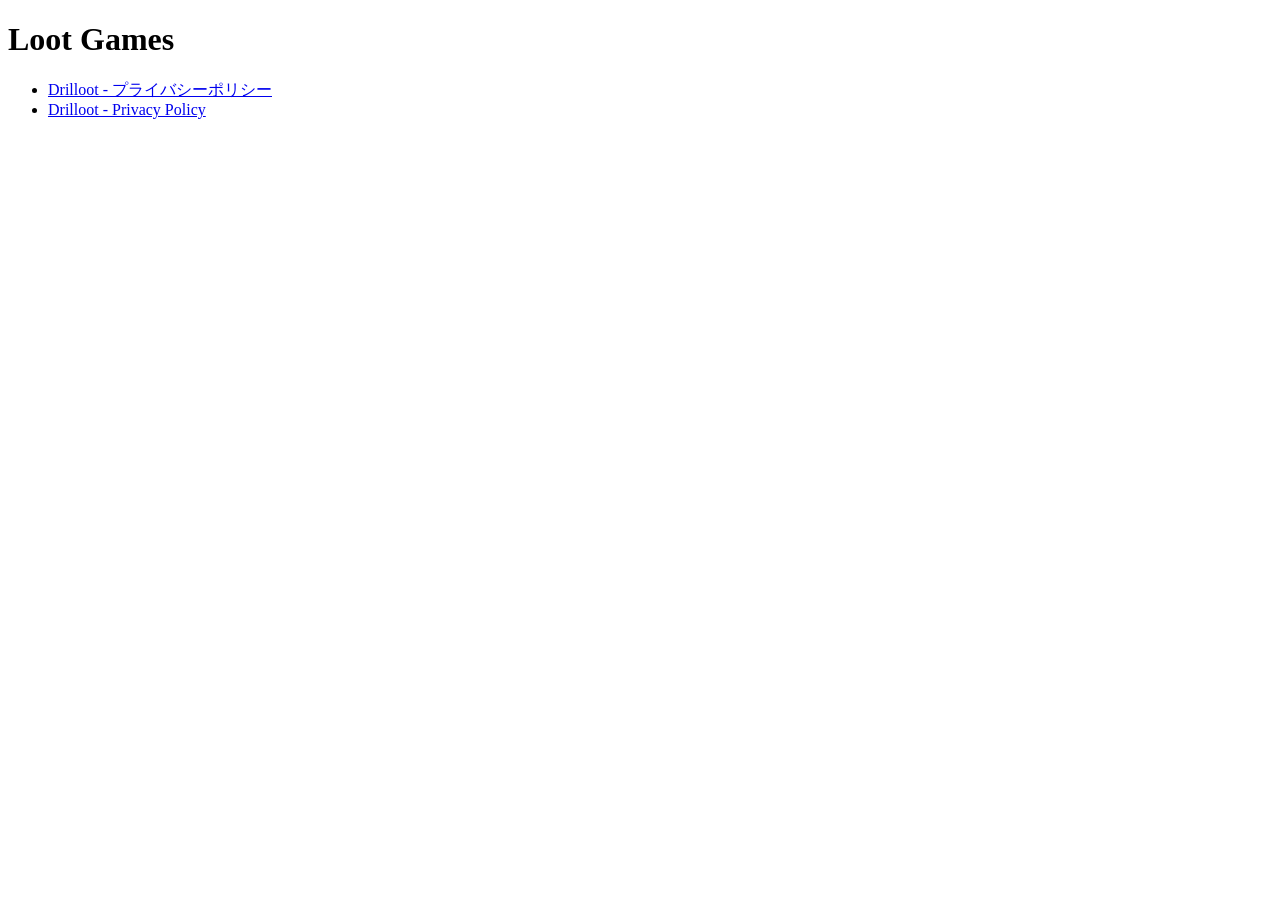
==== index.html @ 84f42abe "Add index.html" ====
<!DOCTYPE html>
<html lang="ja">
<head>
<meta charset="UTF-8">
<meta name="viewport" content="width=device-width, initial-scale=1.0">
<title>Loot Games</title>
</head>
<body>
<h1>Loot Games</h1>
<ul>
<li><a href="/legal/drilloot/privacy-policy.html">Drilloot - プライバシーポリシー</a></li>
<li><a href="/legal/drilloot/privacy-policy-en.html">Drilloot - Privacy Policy</a></li>
</ul>
</body>
</html>
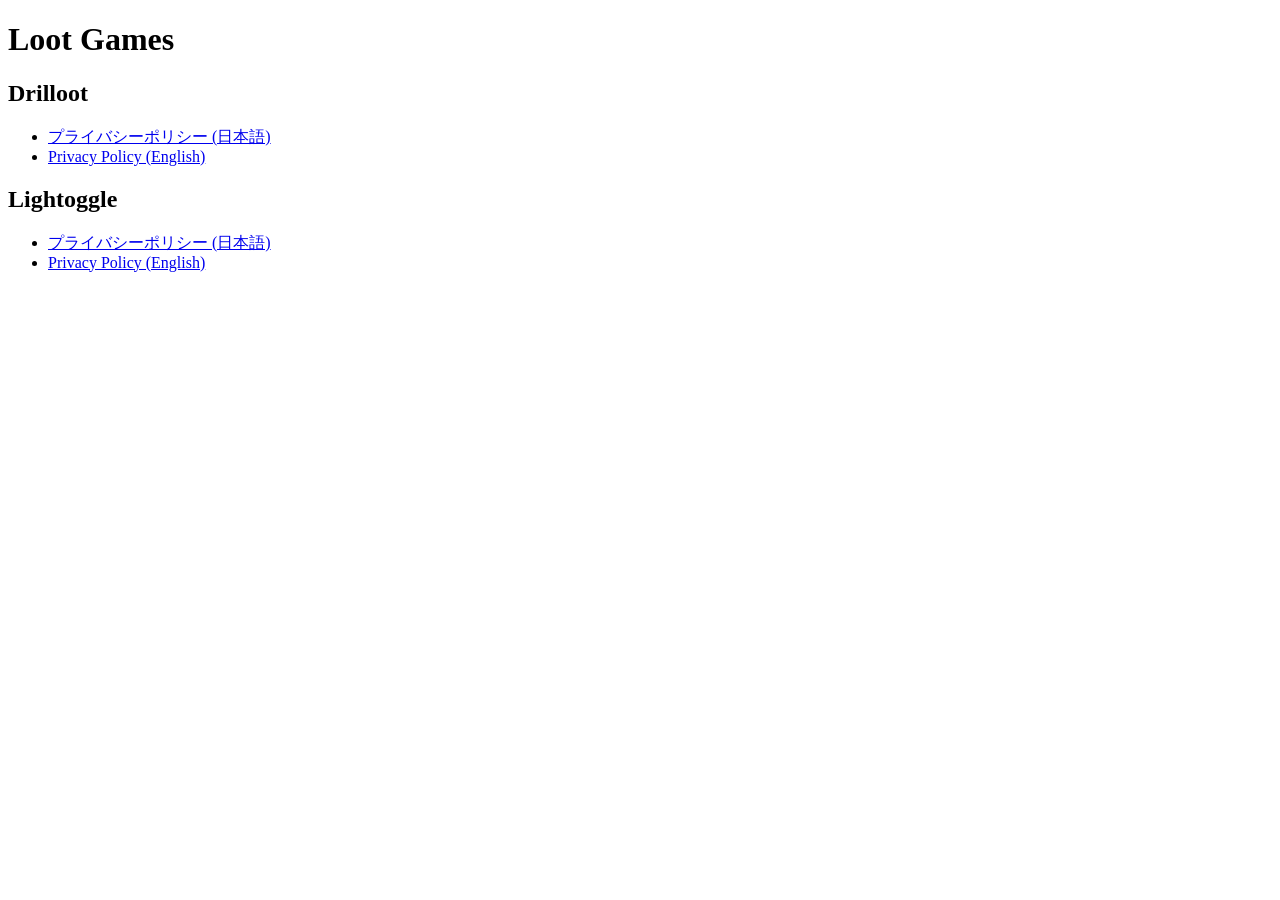
==== commit f8d83058: "Update index.html" ====
--- a/index.html
+++ b/index.html
@@ -7,9 +7,15 @@
 </head>
 <body>
 <h1>Loot Games</h1>
+<h2>Drilloot</h2>
 <ul>
-<li><a href="/legal/drilloot/privacy-policy.html">Drilloot - プライバシーポリシー</a></li>
-<li><a href="/legal/drilloot/privacy-policy-en.html">Drilloot - Privacy Policy</a></li>
+<li><a href="/legal/drilloot/privacy-policy.html">プライバシーポリシー (日本語)</a></li>
+<li><a href="/legal/drilloot/privacy-policy-en.html">Privacy Policy (English)</a></li>
+</ul>
+<h2>Lightoggle</h2>
+<ul>
+<li><a href="/legal/lightoggle/privacy-policy.html">プライバシーポリシー (日本語)</a></li>
+<li><a href="/legal/lightoggle/privacy-policy-en.html">Privacy Policy (English)</a></li>
 </ul>
 </body>
 </html>
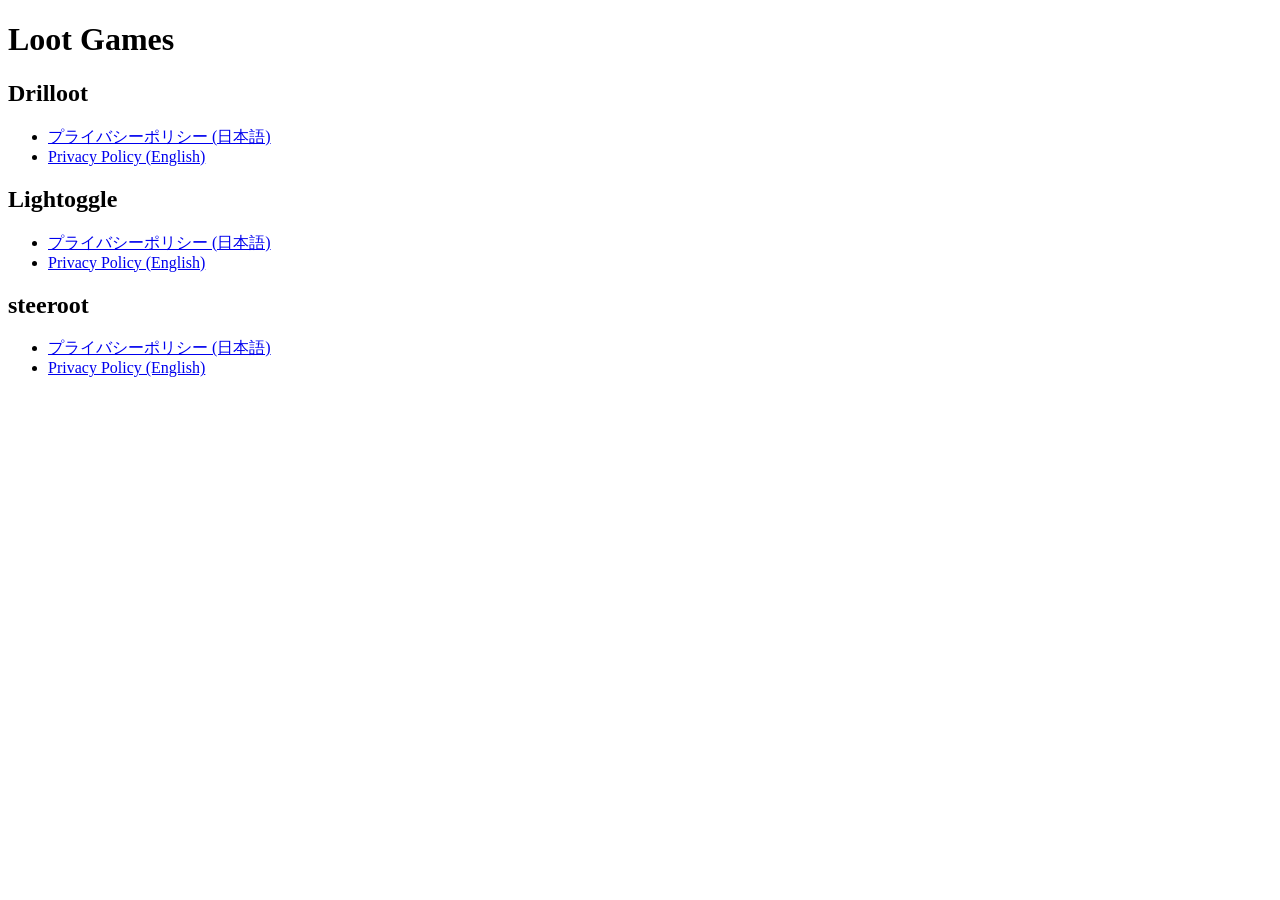
==== commit 477603c1: "Add steeroot to landing page Co-Authored-By: Claude Opus 4.7 (1M context) <noreply@anthropic.com>" ====
--- a/index.html
+++ b/index.html
@@ -17,5 +17,10 @@
 <li><a href="/legal/lightoggle/privacy-policy.html">プライバシーポリシー (日本語)</a></li>
 <li><a href="/legal/lightoggle/privacy-policy-en.html">Privacy Policy (English)</a></li>
 </ul>
+<h2>steeroot</h2>
+<ul>
+<li><a href="/legal/steeroot/privacy-policy.html">プライバシーポリシー (日本語)</a></li>
+<li><a href="/legal/steeroot/privacy-policy-en.html">Privacy Policy (English)</a></li>
+</ul>
 </body>
 </html>
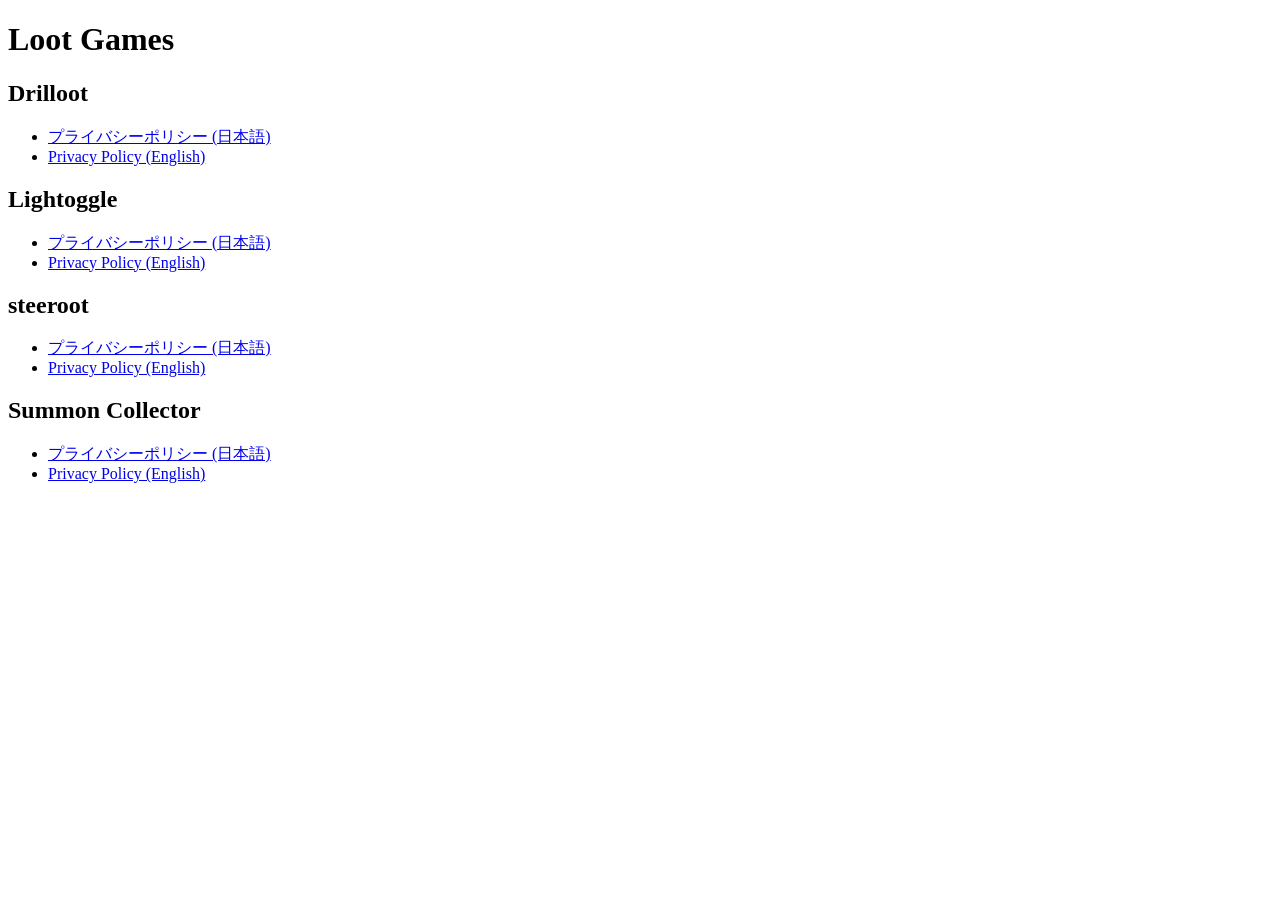
==== commit 5fda5a94: "Add Summon Collector privacy-policy links" ====
--- a/index.html
+++ b/index.html
@@ -22,5 +22,10 @@
 <li><a href="/legal/steeroot/privacy-policy.html">プライバシーポリシー (日本語)</a></li>
 <li><a href="/legal/steeroot/privacy-policy-en.html">Privacy Policy (English)</a></li>
 </ul>
+<h2>Summon Collector</h2>
+<ul>
+<li><a href="/legal/summon-collector/privacy-policy.html">プライバシーポリシー (日本語)</a></li>
+<li><a href="/legal/summon-collector/privacy-policy-en.html">Privacy Policy (English)</a></li>
+</ul>
 </body>
 </html>
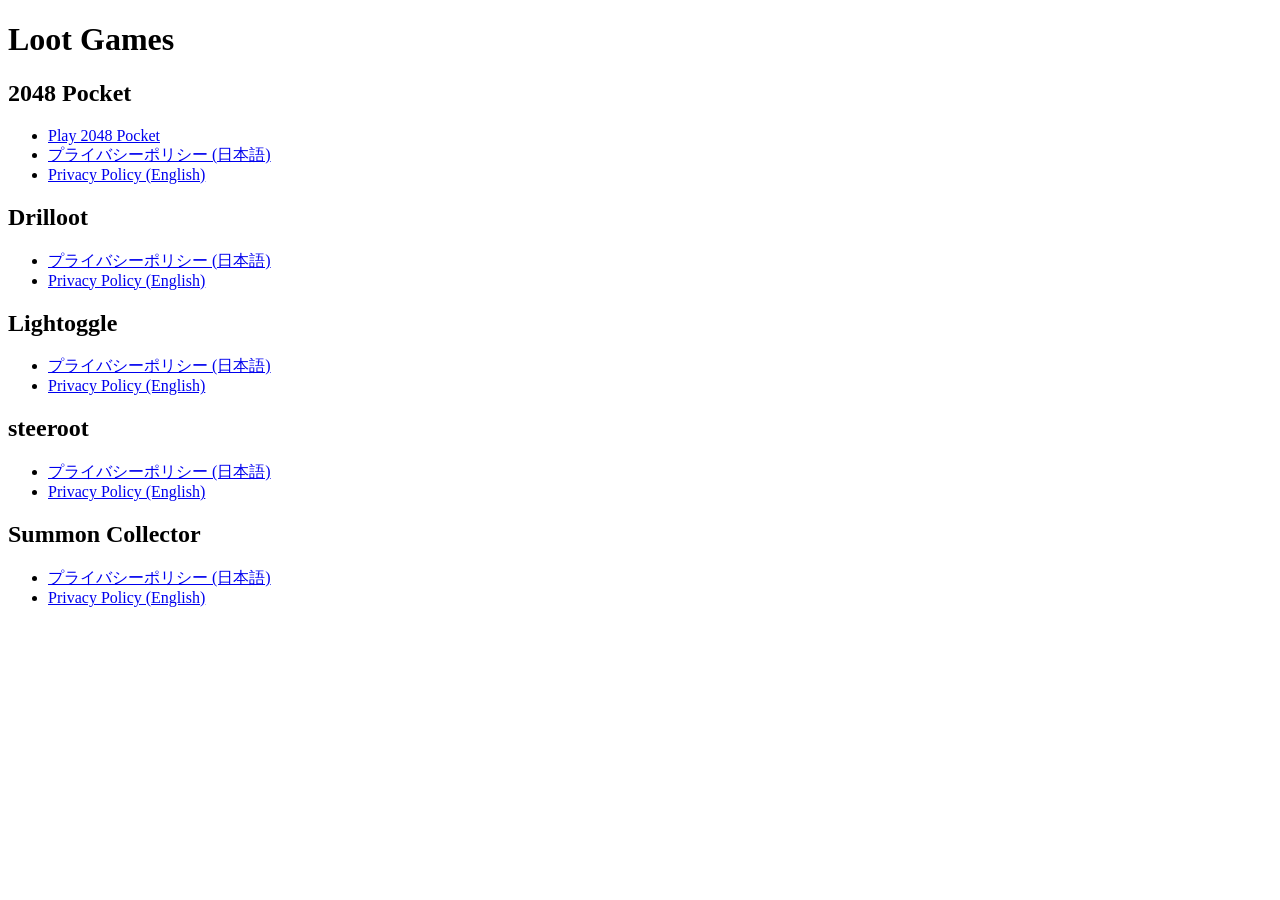
==== commit 167deedf: "Publish 2048 Pocket on GitHub Pages" ====
--- a/index.html
+++ b/index.html
@@ -7,6 +7,12 @@
 </head>
 <body>
 <h1>Loot Games</h1>
+<h2>2048 Pocket</h2>
+<ul>
+<li><a href="/2048-pocket/">Play 2048 Pocket</a></li>
+<li><a href="/legal/merge-tiles/privacy-policy.html">プライバシーポリシー (日本語)</a></li>
+<li><a href="/legal/merge-tiles/privacy-policy-en.html">Privacy Policy (English)</a></li>
+</ul>
 <h2>Drilloot</h2>
 <ul>
 <li><a href="/legal/drilloot/privacy-policy.html">プライバシーポリシー (日本語)</a></li>
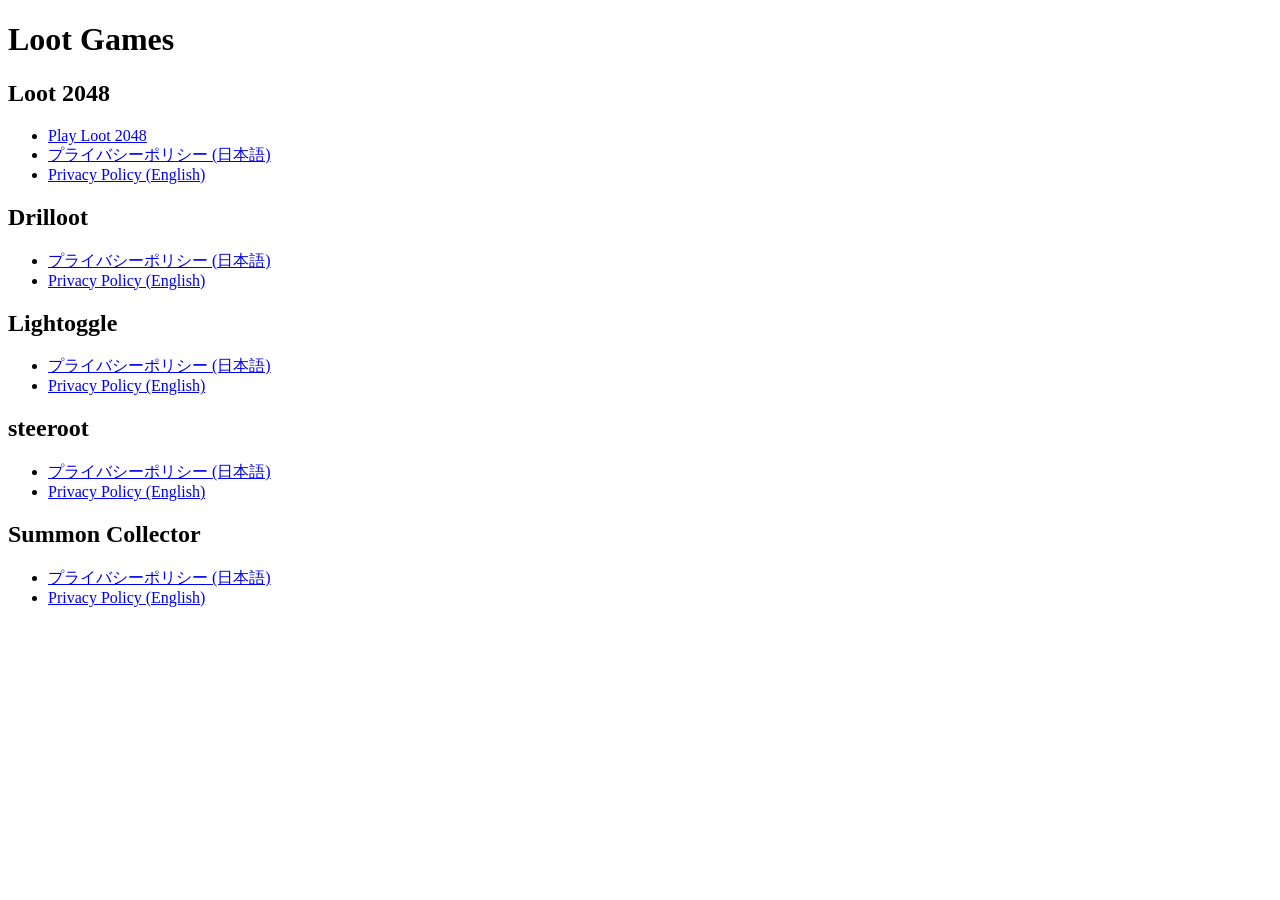
==== commit c0aef1b2: "Update Loot Games root link" ====
--- a/index.html
+++ b/index.html
@@ -7,9 +7,9 @@
 </head>
 <body>
 <h1>Loot Games</h1>
-<h2>2048 Pocket</h2>
+<h2>Loot 2048</h2>
 <ul>
-<li><a href="/2048-pocket/">Play 2048 Pocket</a></li>
+<li><a href="/loot-2048/">Play Loot 2048</a></li>
 <li><a href="/legal/merge-tiles/privacy-policy.html">プライバシーポリシー (日本語)</a></li>
 <li><a href="/legal/merge-tiles/privacy-policy-en.html">Privacy Policy (English)</a></li>
 </ul>
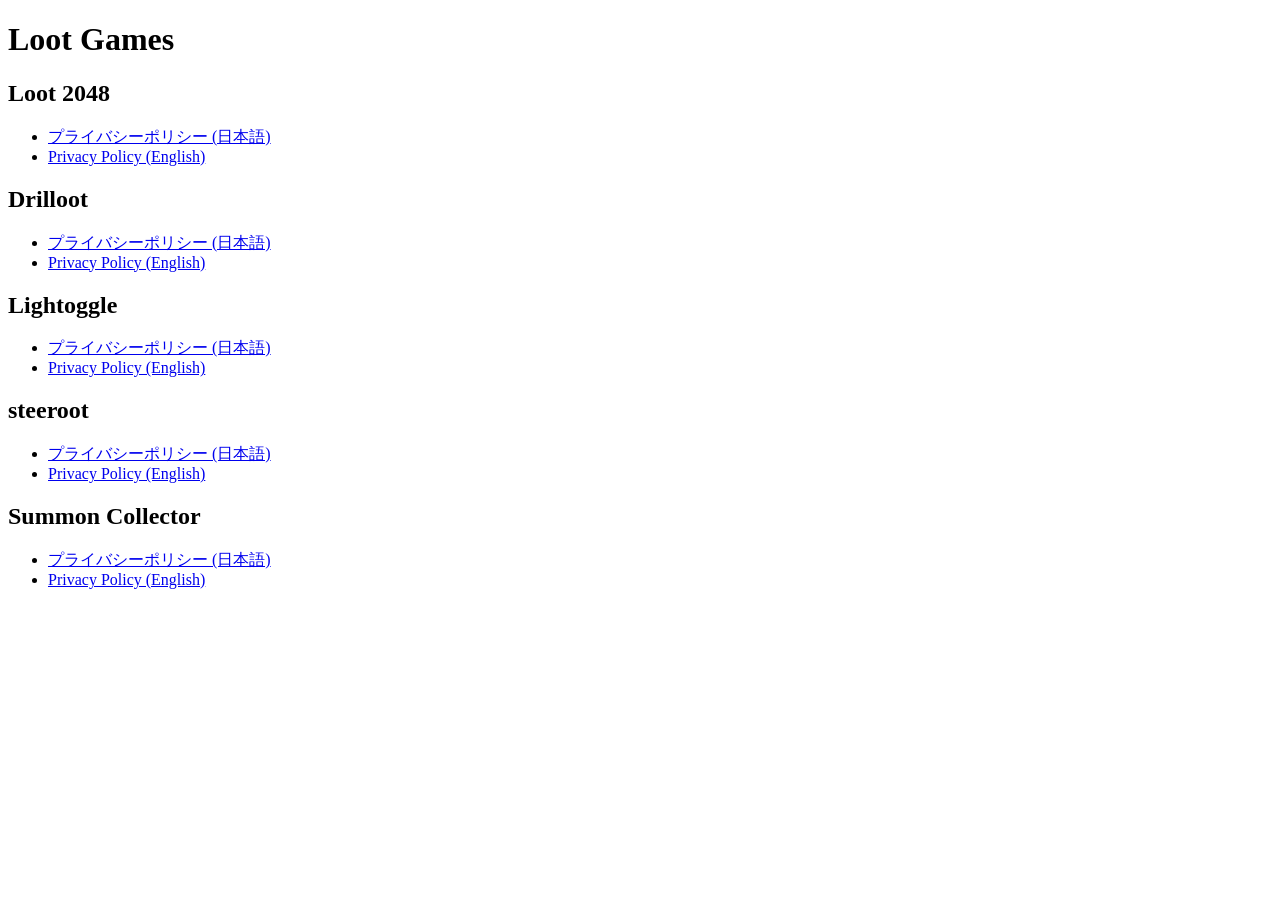
==== commit cacb517c: "Disable public Loot 2048 web game" ====
--- a/index.html
+++ b/index.html
@@ -9,7 +9,6 @@
 <h1>Loot Games</h1>
 <h2>Loot 2048</h2>
 <ul>
-<li><a href="/loot-2048/">Play Loot 2048</a></li>
 <li><a href="/legal/merge-tiles/privacy-policy.html">プライバシーポリシー (日本語)</a></li>
 <li><a href="/legal/merge-tiles/privacy-policy-en.html">Privacy Policy (English)</a></li>
 </ul>
